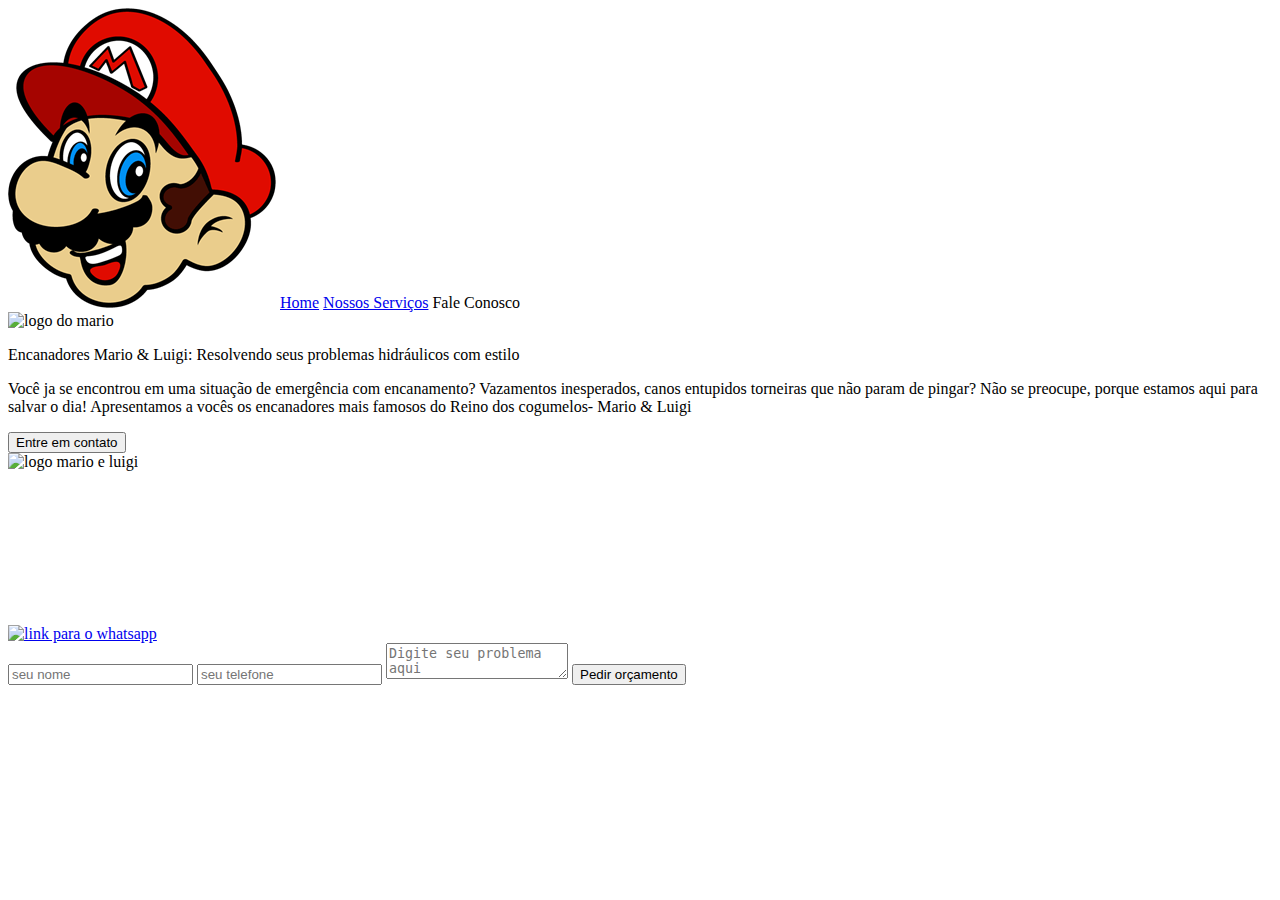
==== img/index.html @ 6721a1ec "Update index.html" ====
<!DOCTYPE html>
<html lang="pt-br">

<head>
    <meta charset="UTF-8">
    <meta name="viewport" content="width=device-width, initial-scale=1.0">
    <link rel="stylesheet" href="style.css">
    <title>Mario Bros services</title>
</head>

<body>
   <div class="mascara-formulario" onclick="cliqueiNaMascara()"></div>

    <div class="header">
        <img src="./logo-header.png" alt="logo mario">
        <a href="#">Home</a>
        <a href="nossos-servicos.html">Nossos Serviços</a>
        <a>Fale Conosco</a>


    </div>

    <div class="caixa-mae">
        <div class="caixa-principal">
            <img src="./img/logo.png" alt="logo do mario" class="logo-mario" />
            <p> Encanadores Mario & Luigi: Resolvendo seus problemas hidráulicos com estilo</p>
            <p> Você ja se encontrou em uma situação de emergência com encanamento? Vazamentos inesperados, canos
                entupidos
                torneiras que não param de pingar? Não se preocupe, porque estamos aqui para salvar o dia! Apresentamos
                a vocês
                os encanadores mais famosos do Reino dos cogumelos- Mario & Luigi</p>

            <button onclick="cliqueiNoBotao()">Entre em contato</button>
        </div>

        <div>

            <img src="./img/mario.png" alt="logo mario e luigi" class="imagem-mario-luigi" />
        </div>



    </div>


    <div class="caixa-video">
        <video src="./img/video.mp4" autoplay muted loop></video>
        <div class="mascara"></div>

    </div>

    <a href="https://wa.me/+551123478569?text=quero%20a%20ajuda%20dos%20irm%C3%A3os%20mario%20e%20luigi"target="_blank"
        class="link-whatsapp">
        <img src="./img/whatsapp.png" alt="link para o whatsapp">
    </a>

    <form class="formulario-fale-conosco"
    action="https://formcarry.com/s/pS4QVSVZ3IV"
    method="POST"
    enctype="multipart/form-data">
        <input placeholder="seu nome" type="text" name="nome">
        <input placeholder="seu telefone" type="tel" name="telefone">
        <textarea placeholder="Digite seu problema aqui" name="duvida"></textarea>
        <button type="submit">Pedir orçamento</button>

    </form>



</body>

<script src="scripts.js"></script>

</html>
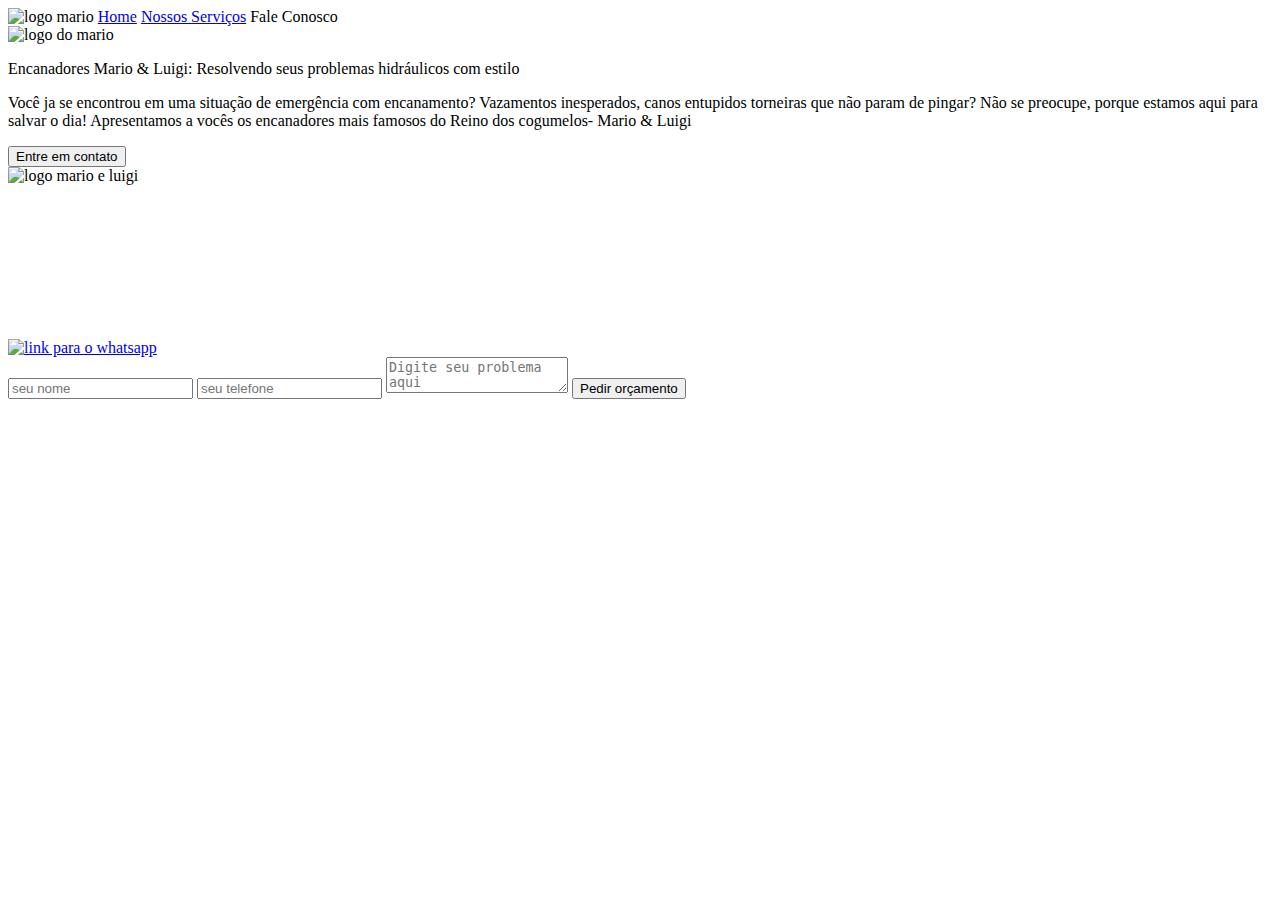
==== commit 2ff4d1e9: "Update index.html" ====
--- a/img/index.html
+++ b/img/index.html
@@ -12,7 +12,7 @@
    <div class="mascara-formulario" onclick="cliqueiNaMascara()"></div>
 
     <div class="header">
-        <img src="./logo-header.png" alt="logo mario">
+        <img src="./img/img/logo-header.png" alt="logo mario">
         <a href="#">Home</a>
         <a href="nossos-servicos.html">Nossos Serviços</a>
         <a>Fale Conosco</a>
@@ -22,7 +22,7 @@
 
     <div class="caixa-mae">
         <div class="caixa-principal">
-            <img src="./img/logo.png" alt="logo do mario" class="logo-mario" />
+            <img src="./img/img/logo.png" alt="logo do mario" class="logo-mario" />
             <p> Encanadores Mario & Luigi: Resolvendo seus problemas hidráulicos com estilo</p>
             <p> Você ja se encontrou em uma situação de emergência com encanamento? Vazamentos inesperados, canos
                 entupidos
